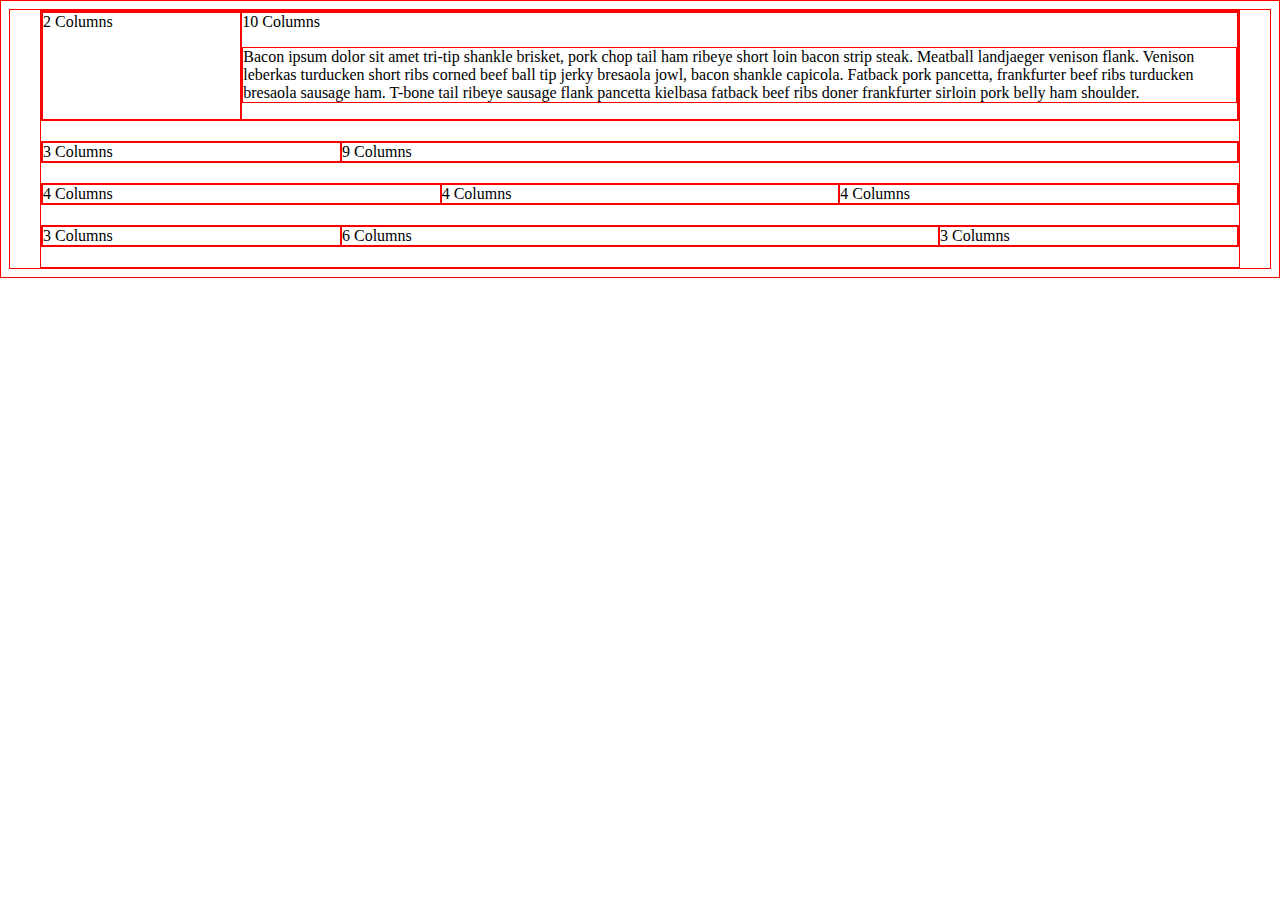
==== portfolio/framework/test.html @ 405d3345 "Lesson2-1:Responsive Design" ====
<!doctype html>
<html>
<head>
	<meta charset="utf-8">
	<title>Framework Test page</title>
	<link rel="stylesheet" href="css/main.css">
</head>
<body>

	<div class="grid">

		<div class="row">
			<div class="col-2">2 Columns</div>
			<div class="col-10 end">
				10 Columns
				<p>Bacon ipsum dolor sit amet tri-tip shankle brisket, pork chop tail ham ribeye short loin bacon strip steak. Meatball landjaeger venison flank. Venison leberkas turducken short ribs corned beef ball tip jerky bresaola jowl, bacon shankle capicola. Fatback pork pancetta, frankfurter beef ribs turducken bresaola sausage ham. T-bone tail ribeye sausage flank pancetta kielbasa fatback beef ribs doner frankfurter sirloin pork belly ham shoulder.</p>
			</div>
		</div>

		<div class="row">
			<div class="col-3">3 Columns</div>
			<div class="col-9 end">9 Columns</div>
		</div>

		<div class="row">
			<div class="col-4">4 Columns</div>
			<div class="col-4">4 Columns</div>
			<div class="col-4 end">4 Columns</div>
		</div>

		<div class="row">
			<div class="col-3">3 Columns</div>
			<div class="col-6">6 Columns</div>
			<div class="col-3 end">3 Columns</div>
		</div>
	</div>
</body>
</html>
---- portfolio/framework/css/main.css ----
* {
    border: 1px solid red !important;
}

* {
    -webkit-box-sizing: border-box;
    -moz-box-sizing: border-box;
    -ms-box-sizing: border-box;
    box-sizing: border-box;
}

.grid {
    margin: 0 auto;
    max-width: 1200px;
    width: 100%;
}

.row {
    width: 100%;
    margin-bottom: 20px;
    display: flex;
}

.col-1 {
    width: 8.33%;
}

.col-2 {
    width: 16.66%;
}

.col-3 {
    width: 25%;
}

.col-4 {
    width: 33.33%;
}

.col-5 {
    width: 41.66%;
}

.col-6 {
    width: 50%;
}

.col-7 {
    width: 58.33%;
}

.col-8 {
    width: 66.66%;
}

.col-9 {
    width: 75%;
}

.col-10 {
    width: 83.33%;
}

.col-11 {
    width: 91.66%;
}

.col-12 {
    width: 100%;
}

@media only screen and (max-width : 500px){
    p {
        display: none;
    }
}
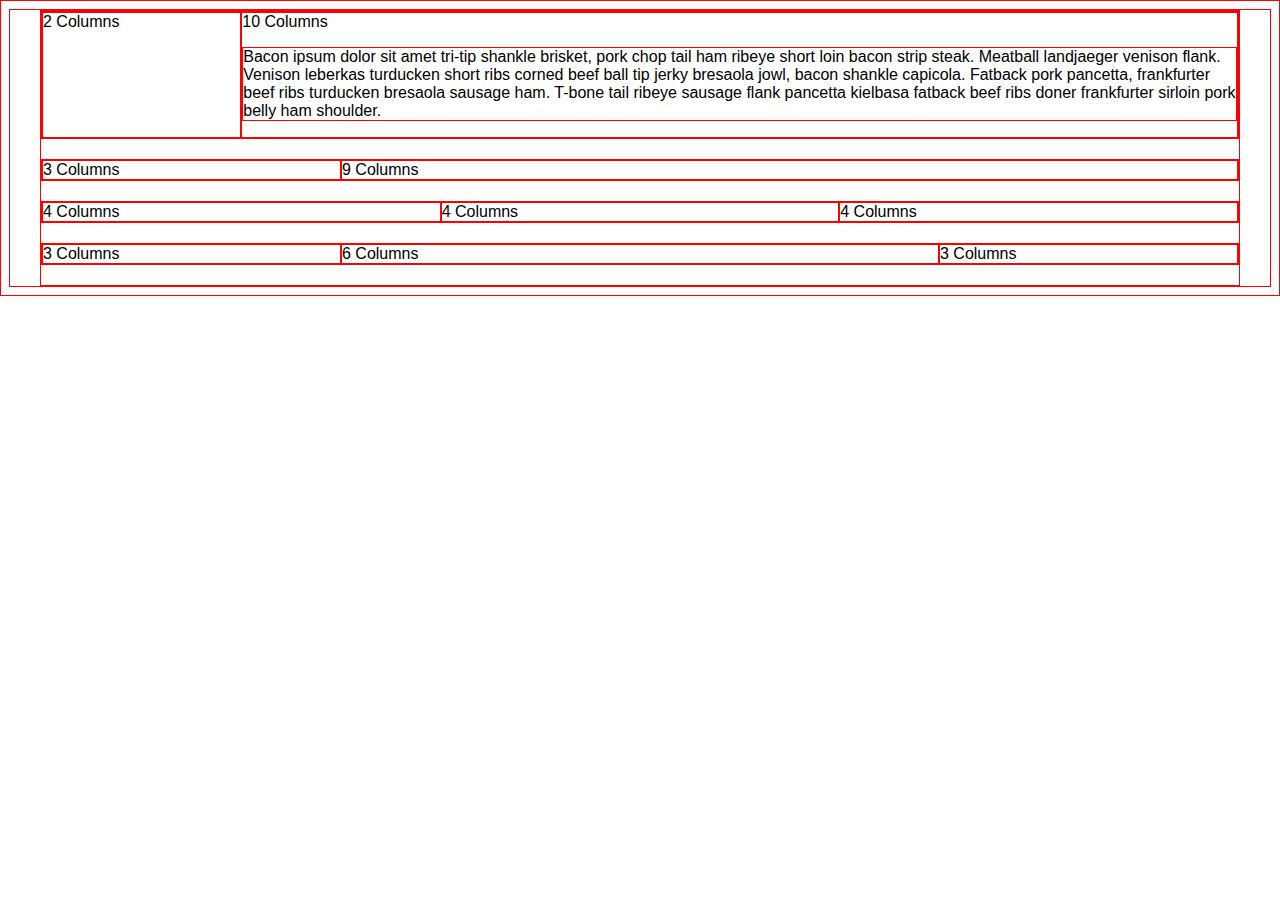
==== commit e386a9de: "Lesson2 Finished. Google Fonts" ====
--- a/portfolio/framework/test.html
+++ b/portfolio/framework/test.html
@@ -4,6 +4,7 @@
 	<meta charset="utf-8">
 	<title>Framework Test page</title>
 	<link rel="stylesheet" href="css/main.css">
+	<link href="https://fonts.googleapis.com/css?family=Lato" rel="stylesheet"> 
 </head>
 <body>
 
--- a/portfolio/framework/css/main.css
+++ b/portfolio/framework/css/main.css
@@ -7,6 +7,10 @@
     -moz-box-sizing: border-box;
     -ms-box-sizing: border-box;
     box-sizing: border-box;
+}
+
+* {
+    font-family: 'Rambla', sans-serif;
 }
 
 .grid {
